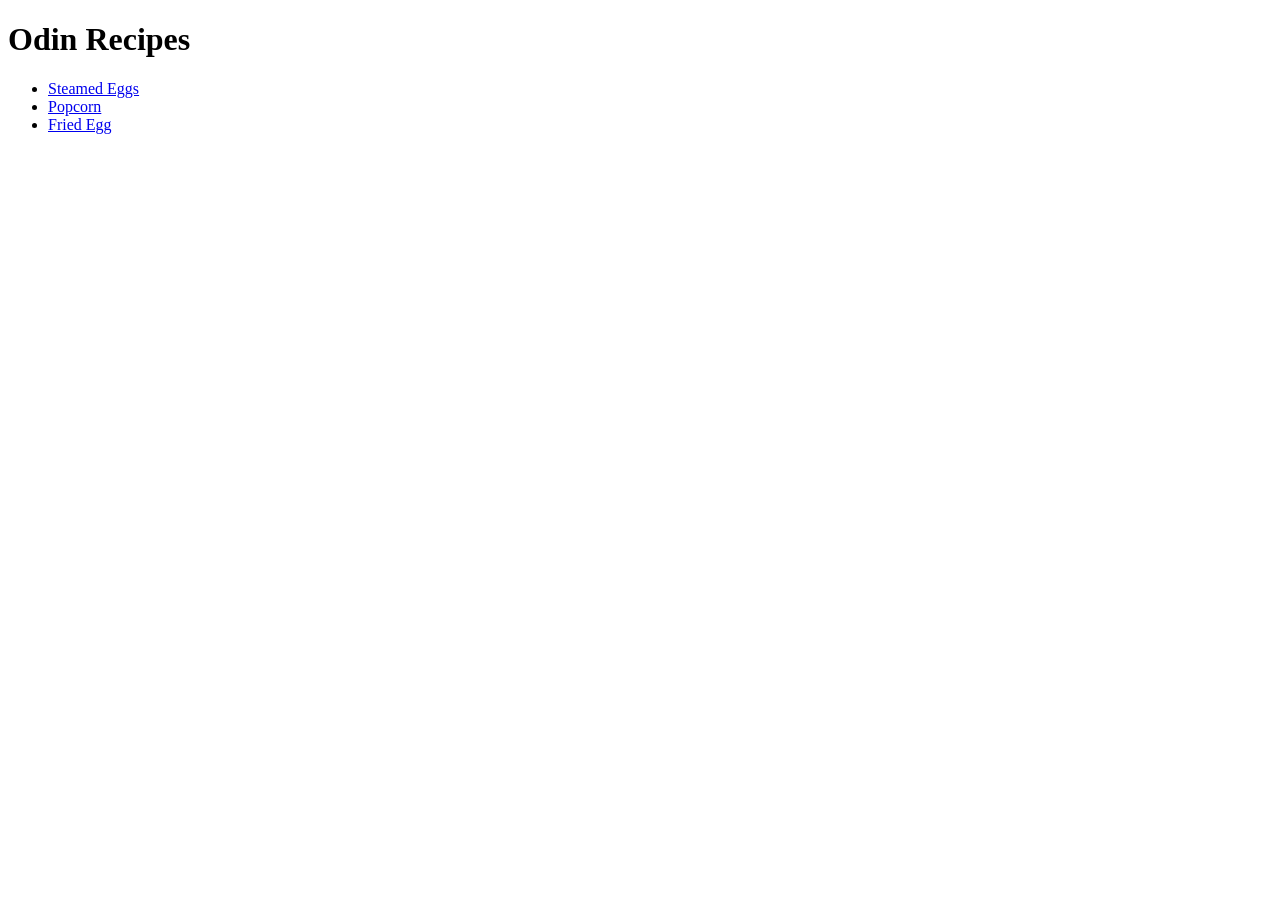
==== index.html @ 34882d76 "Add images and recipes, add three recipes." ====
<!DOCTYPE html>
<html lang="en">
<head>
    <meta charset="UTF-8">
    <meta name="viewport" content="width=device-width, initial-scale=1.0">
    <title>Odin Recipes</title>
</head>
<body>
    <h1>Odin Recipes</h1>
    <ul>
       <li><a href="./recipes/steamed-eggs.html">Steamed Eggs</a></li>
       <li><a href="./recipes/popcorn.html">Popcorn</a></li>
       <li><a href="./recipes/fried-egg.html">Fried Egg</a></li>
    </ul>
</body>
</html>
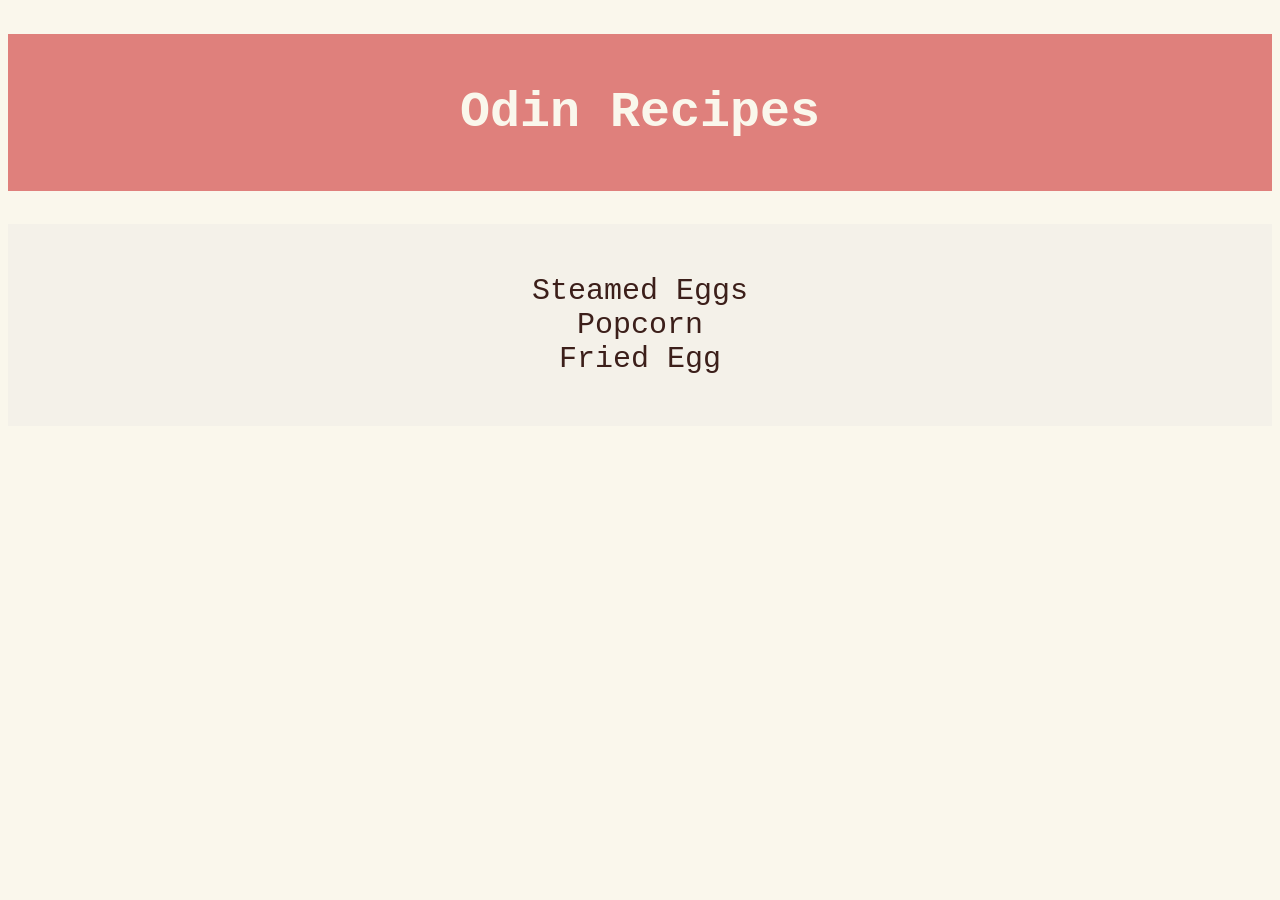
==== commit b8a6e330: "added initial CSS styling to all pages" ====
--- a/index.html
+++ b/index.html
@@ -1,16 +1,17 @@
 <!DOCTYPE html>
 <html lang="en">
 <head>
+    <link rel="stylesheet" href="style.css">
     <meta charset="UTF-8">
     <meta name="viewport" content="width=device-width, initial-scale=1.0">
     <title>Odin Recipes</title>
 </head>
 <body>
-    <h1>Odin Recipes</h1>
-    <ul>
-       <li><a href="./recipes/steamed-eggs.html">Steamed Eggs</a></li>
-       <li><a href="./recipes/popcorn.html">Popcorn</a></li>
-       <li><a href="./recipes/fried-egg.html">Fried Egg</a></li>
-    </ul>
+    <h1 class="index-main">Odin Recipes</h1>
+    <div class="lists recipe-index">
+       <div><a href="./recipes/steamed-eggs.html">Steamed Eggs</a></div>
+       <div><a href="./recipes/popcorn.html">Popcorn</a></div>
+       <div><a href="./recipes/fried-egg.html">Fried Egg</a></div>
+    </div>
 </body>
 </html>
--- a/style.css
+++ b/style.css
@@ -0,0 +1,74 @@
+body {
+    background-color: rgb(250, 247, 236);
+    font-family: 'Courier New', Courier, monospace;
+    color: rgb(129, 104, 103);
+}
+
+h2 {
+    color: rgb(95, 61, 60);
+}
+
+.header {
+    padding: 20px;
+    background-color: rgb(223, 128, 124);
+    text-align: left;
+    font-weight: bolder;
+    font-size: 20px;
+    margin-top: 0px;
+}
+
+.header a {
+    text-decoration: none;
+    color: rgb(233, 206, 193);
+}
+.recipe-name {
+    padding: 20px;
+    background-color: rgb(199, 177, 166);
+    color: rgb(251, 247, 242);
+    text-align: left;
+    margin-top: 5px;
+}
+
+.main-image {
+    padding: 20px;
+    background-color: rgb(199, 177, 166);
+    display: block;
+    margin: 0 auto
+}
+
+.lists {
+    padding: 10px;
+    background-color: rgb(244, 241, 233);
+}
+
+.important-notes {
+    color: rgb(223, 128, 124);
+    font-weight: bold;
+}
+
+.funny {
+    background-color: black;
+    color: red;
+    font-family: Impact, sans-serif;
+    padding: 3px;
+    display: inline-block;
+}
+
+.index-main {
+    padding: 50px;
+    font-size: 50px;
+    background-color: rgb(223, 128, 124);
+    color: rgb(250, 247, 236);
+    text-align: center;
+}
+
+.recipe-index a {
+    text-decoration: none;
+    color: rgb(60, 31, 26);
+    font-size: 30px;
+}
+
+.lists.recipe-index {
+    text-align: center;
+    padding: 50px;
+}
